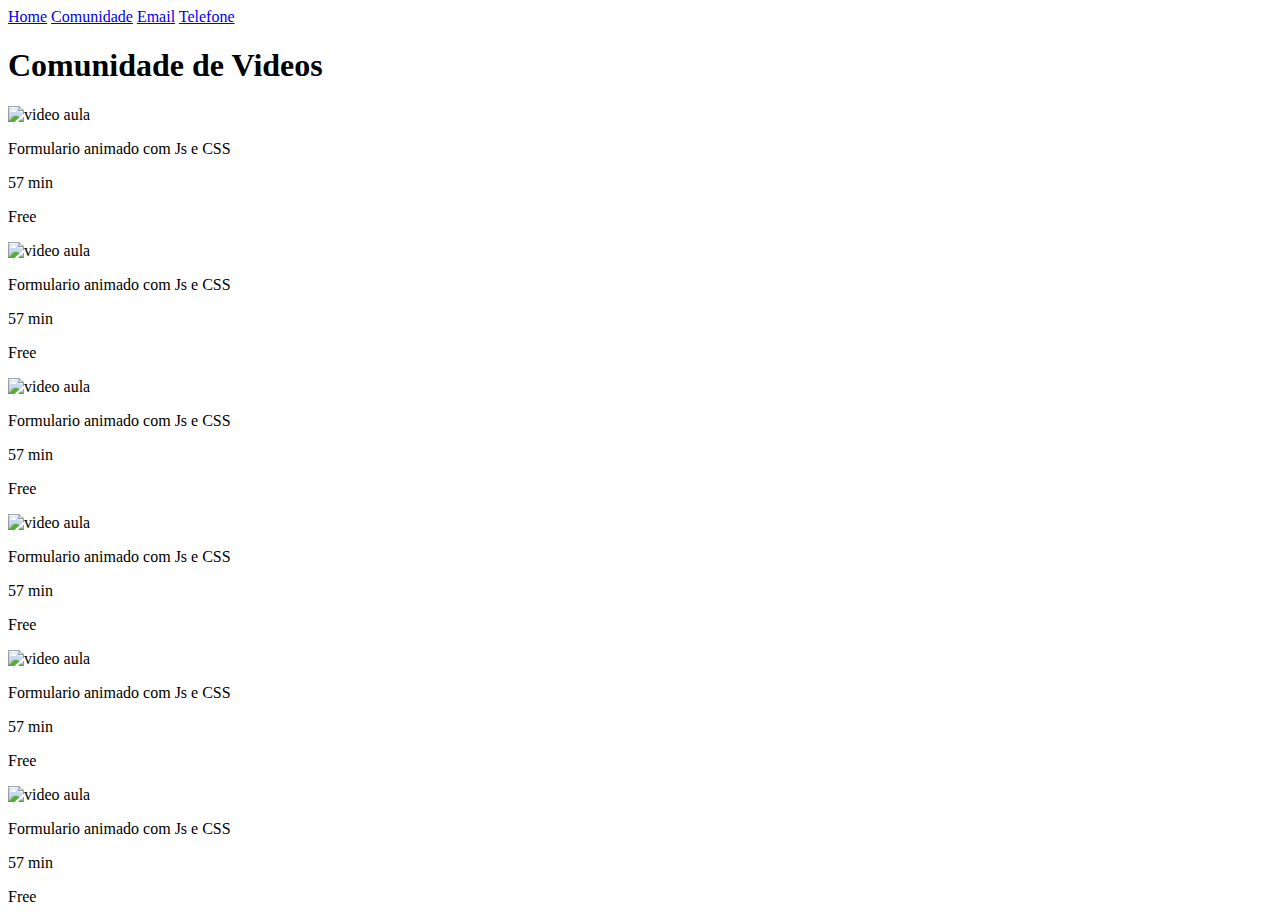
==== comunidade.html @ 6b13a12e "Segundo commit" ====
<!DOCTYPE html>
<html lang="en">
<head>
    <link rel="icon" href="https://raw.githubusercontent.com/rocketseat-education/bootcamp-launchbase-desafios-02/master/desafios/favicon.ico" type="image/x-icon" />
    <meta charset="UTF-8">
    <meta name="viewport" content="width=device-width, initial-scale=1.0">
    <title>Thiago - Comunidade </title>
    <link rel="stylesheet" href="styles.css">
</head>
<body>
       <header>
           <div class="links">
                 <a href="/">Home</a> 
                 <a href="comunidade.html">Comunidade</a> 
                 <a href="mailto:thiagosilva_guitar@hotmail.com">Email</a>
                 <a href="tel:+5581986288833">Telefone</a>
           </div>
          
       </header>

     <div>
        <h1>Comunidade de Videos</h1>
               
     </div>


        <section class="cards">

                  <div class="card">
                    <div class="card-image-container">
                       <img src="https://img.youtube.com/vi/GykTLqODQuU/maxresdefault.jpg" alt="video aula">

                    </div>

                    <div class="card-content">
                       <p>Formulario animado com Js e CSS </p>
                    </div>
                    <div class="card-info">
                        <p>57 min</p>
                        <p class="card-price">
                           Free
                        </p>
                    </div>
                    </div>

                    <div class="card">
                    <div class="card-image-container">
                       <img src="https://img.youtube.com/vi/GykTLqODQuU/maxresdefault.jpg" alt="video aula">

                    </div>

                    <div class="card-content">
                       <p>Formulario animado com Js e CSS </p>
                    </div>
                    <div class="card-info">
                        <p>57 min</p>
                        <p class="card-price">
                           Free
                        </p>
                    </div>
                    </div>
                    
                    <div class="card">
                    <div class="card-image-container">
                       <img src="https://img.youtube.com/vi/GykTLqODQuU/maxresdefault.jpg" alt="video aula">

                    </div>

                    <div class="card-content">
                       <p>Formulario animado com Js e CSS </p>
                    </div>
                    <div class="card-info">
                        <p>57 min</p>
                        <p class="card-price">
                           Free
                        </p>
                    </div>
                    </div>

                    <div class="card">
                    <div class="card-image-container">
                       <img src="https://img.youtube.com/vi/GykTLqODQuU/maxresdefault.jpg" alt="video aula">

                    </div>

                    <div class="card-content">
                       <p>Formulario animado com Js e CSS </p>
                    </div>
                    <div class="card-info">
                        <p>57 min</p>
                        <p class="card-price">
                           Free
                        </p>
                    </div>
                    </div>

                    <div class="card">
                    <div class="card-image-container">
                       <img src="https://img.youtube.com/vi/GykTLqODQuU/maxresdefault.jpg" alt="video aula">

                    </div>

                    <div class="card-content">
                       <p>Formulario animado com Js e CSS </p>
                    </div>
                    <div class="card-info">
                        <p>57 min</p>
                        <p class="card-price">
                           Free
                        </p>
                    </div>
                    </div>

                    <div class="card">
                    <div class="card-image-container">
                       <img src="https://img.youtube.com/vi/GykTLqODQuU/maxresdefault.jpg" alt="video aula">

                    </div>

                    <div class="card-content">
                       <p>Formulario animado com Js e CSS </p>
                    </div>
                    <div class="card-info">
                        <p>57 min</p>
                        <p class="card-price">
                           Free
                        </p>
                    </div>
                    </div>





                    
        </section>

 
    
</body>
</html>
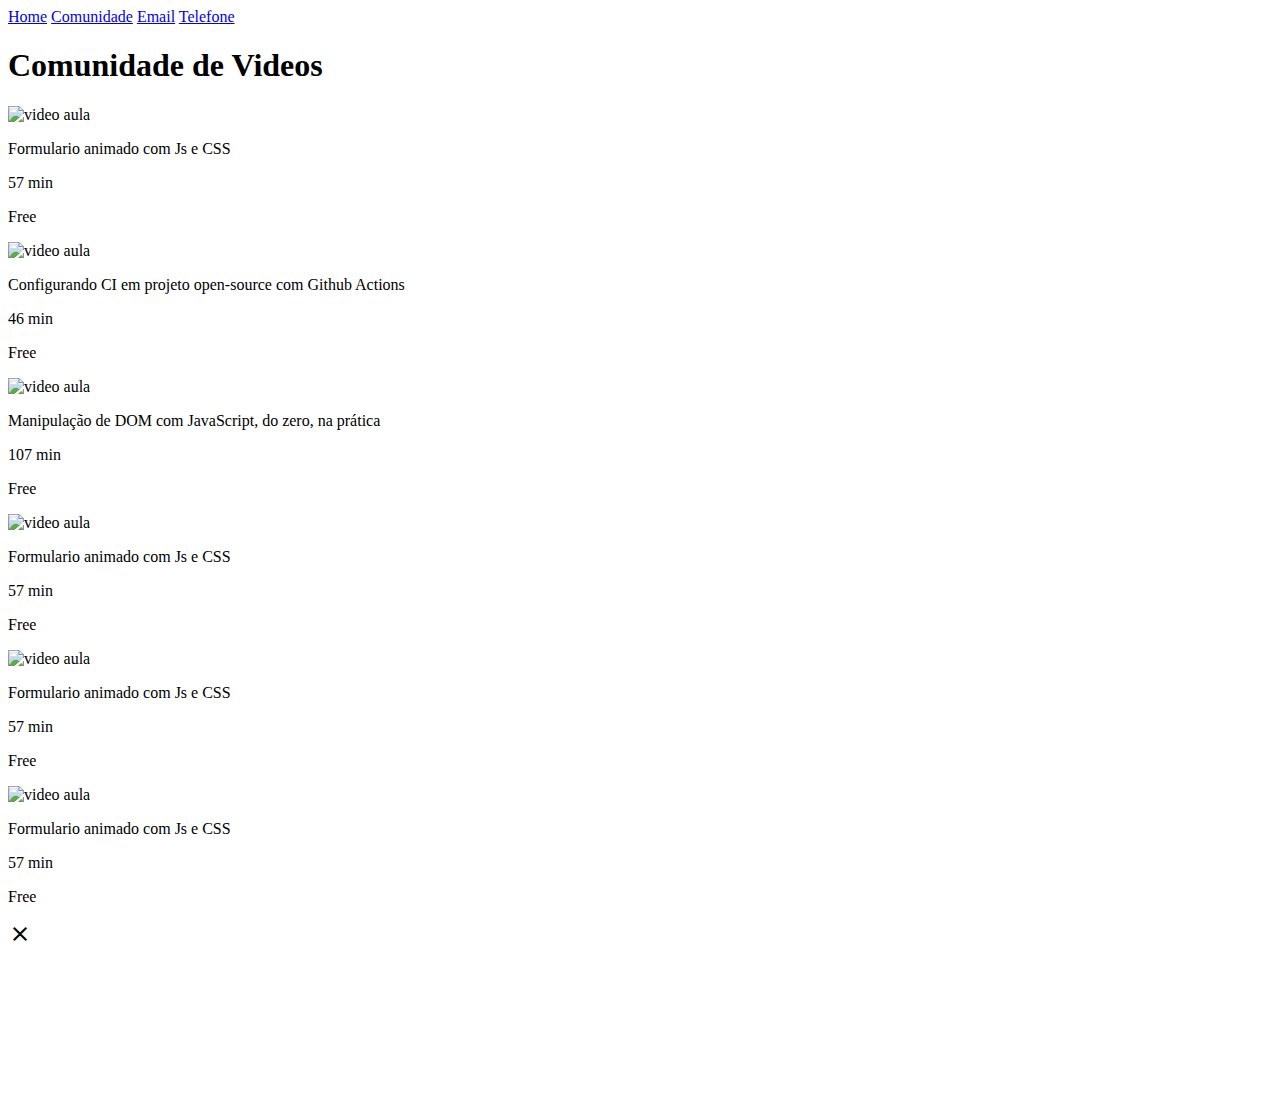
==== commit 9e46b764: "FrontEnd" ====
--- a/comunidade.html
+++ b/comunidade.html
@@ -1,141 +1,154 @@
 <!DOCTYPE html>
 <html lang="en">
+
 <head>
-    <link rel="icon" href="https://raw.githubusercontent.com/rocketseat-education/bootcamp-launchbase-desafios-02/master/desafios/favicon.ico" type="image/x-icon" />
-    <meta charset="UTF-8">
-    <meta name="viewport" content="width=device-width, initial-scale=1.0">
-    <title>Thiago - Comunidade </title>
-    <link rel="stylesheet" href="styles.css">
+   <link rel="icon"
+      href="https://raw.githubusercontent.com/rocketseat-education/bootcamp-launchbase-desafios-02/master/desafios/favicon.ico"
+      type="image/x-icon" />
+   <meta charset="UTF-8">
+   <meta name="viewport" content="width=device-width, initial-scale=1.0">
+   <title>Thiago - Comunidade </title>
+   <link href="https://fonts.googleapis.com/icon?family=Material+Icons" rel="stylesheet">
+   <link rel="stylesheet" href="styles.css">
 </head>
+
 <body>
-       <header>
-           <div class="links">
-                 <a href="/">Home</a> 
-                 <a href="comunidade.html">Comunidade</a> 
-                 <a href="mailto:thiagosilva_guitar@hotmail.com">Email</a>
-                 <a href="tel:+5581986288833">Telefone</a>
-           </div>
-          
-       </header>
+   <header>
+      <div class="links">
+         <a href="/">Home</a>
+         <a href="comunidade.html">Comunidade</a>
+         <a href="mailto:thiagosilva_guitar@hotmail.com">Email</a>
+         <a href="tel:+5581986288833">Telefone</a>
+      </div>
 
-     <div>
-        <h1>Comunidade de Videos</h1>
-               
-     </div>
+   </header>
+
+   <div>
+      <h1>Comunidade de Videos</h1>
+
+   </div>
 
 
-        <section class="cards">
+   <section class="cards">
 
-                  <div class="card">
-                    <div class="card-image-container">
-                       <img src="https://img.youtube.com/vi/GykTLqODQuU/maxresdefault.jpg" alt="video aula">
+      <div class="card" id="GykTLqODQuU">
+         <div class="card-image-container">
+            <img src="https://img.youtube.com/vi/GykTLqODQuU/maxresdefault.jpg" alt="video aula">
 
-                    </div>
+         </div>
 
-                    <div class="card-content">
-                       <p>Formulario animado com Js e CSS </p>
-                    </div>
-                    <div class="card-info">
-                        <p>57 min</p>
-                        <p class="card-price">
-                           Free
-                        </p>
-                    </div>
-                    </div>
+         <div class="card-content">
+            <p>Formulario animado com Js e CSS </p>
+         </div>
+         <div class="card-info">
+            <p>57 min</p>
+            <p class="card-price">
+               Free
+            </p>
+         </div>
+      </div>
 
-                    <div class="card">
-                    <div class="card-image-container">
-                       <img src="https://img.youtube.com/vi/GykTLqODQuU/maxresdefault.jpg" alt="video aula">
+      <div class="card" id="IPLTUlRFxgo">
+         <div class="card-image-container">
+            <img src="https://img.youtube.com/vi/IPLTUlRFxgo/maxresdefault.jpg" alt="video aula">
 
-                    </div>
+         </div>
 
-                    <div class="card-content">
-                       <p>Formulario animado com Js e CSS </p>
-                    </div>
-                    <div class="card-info">
-                        <p>57 min</p>
-                        <p class="card-price">
-                           Free
-                        </p>
-                    </div>
-                    </div>
-                    
-                    <div class="card">
-                    <div class="card-image-container">
-                       <img src="https://img.youtube.com/vi/GykTLqODQuU/maxresdefault.jpg" alt="video aula">
+         <div class="card-content">
+            <p>Configurando CI em projeto open-source com Github Actions</p>
+         </div>
+         <div class="card-info">
+            <p>46 min</p>
+            <p class="card-price">
+               Free
+            </p>
+         </div>
+      </div>
 
-                    </div>
+      <div class="card" id="UftSB4DaRU4">
+         <div class="card-image-container">
+            <img src="https://img.youtube.com/vi/UftSB4DaRU4/maxresdefault.jpg" alt="video aula">
 
-                    <div class="card-content">
-                       <p>Formulario animado com Js e CSS </p>
-                    </div>
-                    <div class="card-info">
-                        <p>57 min</p>
-                        <p class="card-price">
-                           Free
-                        </p>
-                    </div>
-                    </div>
+         </div>
 
-                    <div class="card">
-                    <div class="card-image-container">
-                       <img src="https://img.youtube.com/vi/GykTLqODQuU/maxresdefault.jpg" alt="video aula">
+         <div class="card-content">
+            <p>Manipulação de DOM com JavaScript, do zero, na prática</p>
+         </div>
+         <div class="card-info">
+            <p>107 min</p>
+            <p class="card-price">
+               Free
+            </p>
+         </div>
+      </div>
 
-                    </div>
+      <div class="card">
+         <div class="card-image-container">
+            <img src="https://img.youtube.com/vi/GykTLqODQuU/maxresdefault.jpg" alt="video aula">
 
-                    <div class="card-content">
-                       <p>Formulario animado com Js e CSS </p>
-                    </div>
-                    <div class="card-info">
-                        <p>57 min</p>
-                        <p class="card-price">
-                           Free
-                        </p>
-                    </div>
-                    </div>
+         </div>
 
-                    <div class="card">
-                    <div class="card-image-container">
-                       <img src="https://img.youtube.com/vi/GykTLqODQuU/maxresdefault.jpg" alt="video aula">
+         <div class="card-content">
+            <p>Formulario animado com Js e CSS </p>
+         </div>
+         <div class="card-info">
+            <p>57 min</p>
+            <p class="card-price">
+               Free
+            </p>
+         </div>
+      </div>
 
-                    </div>
+      <div class="card">
+         <div class="card-image-container">
+            <img src="https://img.youtube.com/vi/GykTLqODQuU/maxresdefault.jpg" alt="video aula">
 
-                    <div class="card-content">
-                       <p>Formulario animado com Js e CSS </p>
-                    </div>
-                    <div class="card-info">
-                        <p>57 min</p>
-                        <p class="card-price">
-                           Free
-                        </p>
-                    </div>
-                    </div>
+         </div>
 
-                    <div class="card">
-                    <div class="card-image-container">
-                       <img src="https://img.youtube.com/vi/GykTLqODQuU/maxresdefault.jpg" alt="video aula">
+         <div class="card-content">
+            <p>Formulario animado com Js e CSS </p>
+         </div>
+         <div class="card-info">
+            <p>57 min</p>
+            <p class="card-price">
+               Free
+            </p>
+         </div>
+      </div>
 
-                    </div>
+      <div class="card">
+         <div class="card-image-container">
+            <img src="https://img.youtube.com/vi/GykTLqODQuU/maxresdefault.jpg" alt="video aula">
 
-                    <div class="card-content">
-                       <p>Formulario animado com Js e CSS </p>
-                    </div>
-                    <div class="card-info">
-                        <p>57 min</p>
-                        <p class="card-price">
-                           Free
-                        </p>
-                    </div>
-                    </div>
+         </div>
+
+         <div class="card-content">
+            <p>Formulario animado com Js e CSS </p>
+         </div>
+         <div class="card-info">
+            <p>57 min</p>
+            <p class="card-price">
+               Free
+            </p>
+         </div>
+      </div>
+
+   </section>
+   <div class="modal-overlay">
+      <div class="modal">
+         <a class="close-modal">
+            <i class="material-icons">close</i>
+         </a>
+
+         <div class="modal-content">
+            <iframe src="" frameborder="0"></iframe>
+         </div>
+      </div>
+   </div>
 
 
+   <script src="scripts.js"></script>
 
+</body>
 
-
-                    
-        </section>
-
- 
-    
-</body>
 </html>